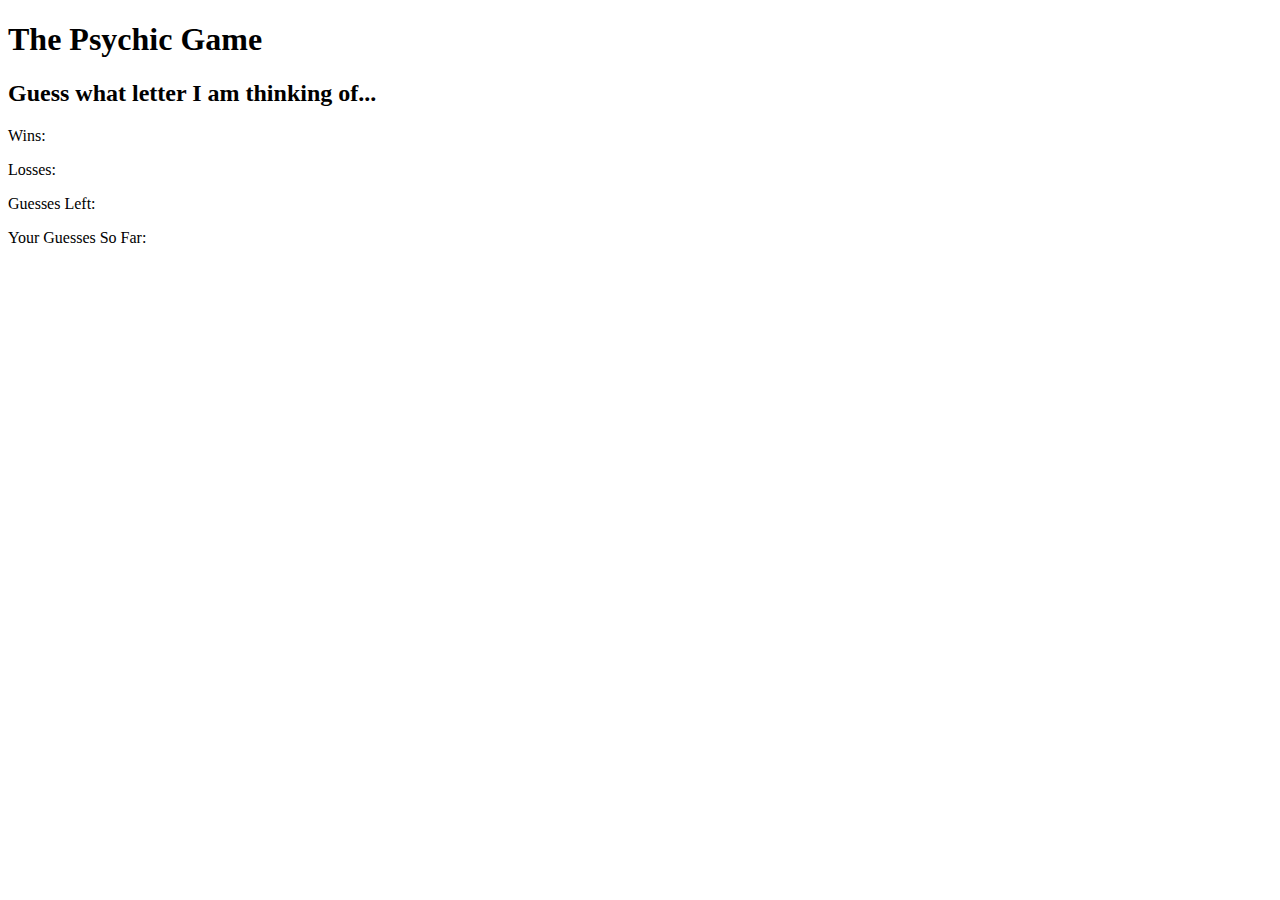
==== assets/index.html @ 3729c30a "fixed closing tags" ====
<!DOCTYPE html>
<html lang="en">
<head>
    <meta charset="UTF-8">
    <meta name="viewport" content="width=device-width, initial-scale=1.0">
    <meta http-equiv="X-UA-Compatible" content="ie=edge">
    <title>The Psychic Game</title>
    
    <link rel="stylesheet" href="https://stackpath.bootstrapcdn.com/bootstrap/4.1.3/css/bootstrap.min.css" integrity="sha384-MCw98/SFnGE8fJT3GXwEOngsV7Zt27NXFoaoApmYm81iuXoPkFOJwJ8ERdknLPMO" crossorigin="anonymous"/>
    <link rel="stylesheet" type="text/css" href="Psychic-Game/assets/css/style.css"/>
   
</head>

<body>
    <h1 class= "container">The Psychic Game</h1>

    <h2>Guess what letter I am thinking of...</h2>

    <div id= "game">
        <p id= "wins">Wins: </p>
        <p id="losses">Losses: </p>
        <p id="guessesLeft">Guesses Left: </p>
        <p id="guessesSoFar">Your Guesses So Far: </p>

    </div>

<script type = "text/javascript" src="game.js"></script>
</body>
</html>
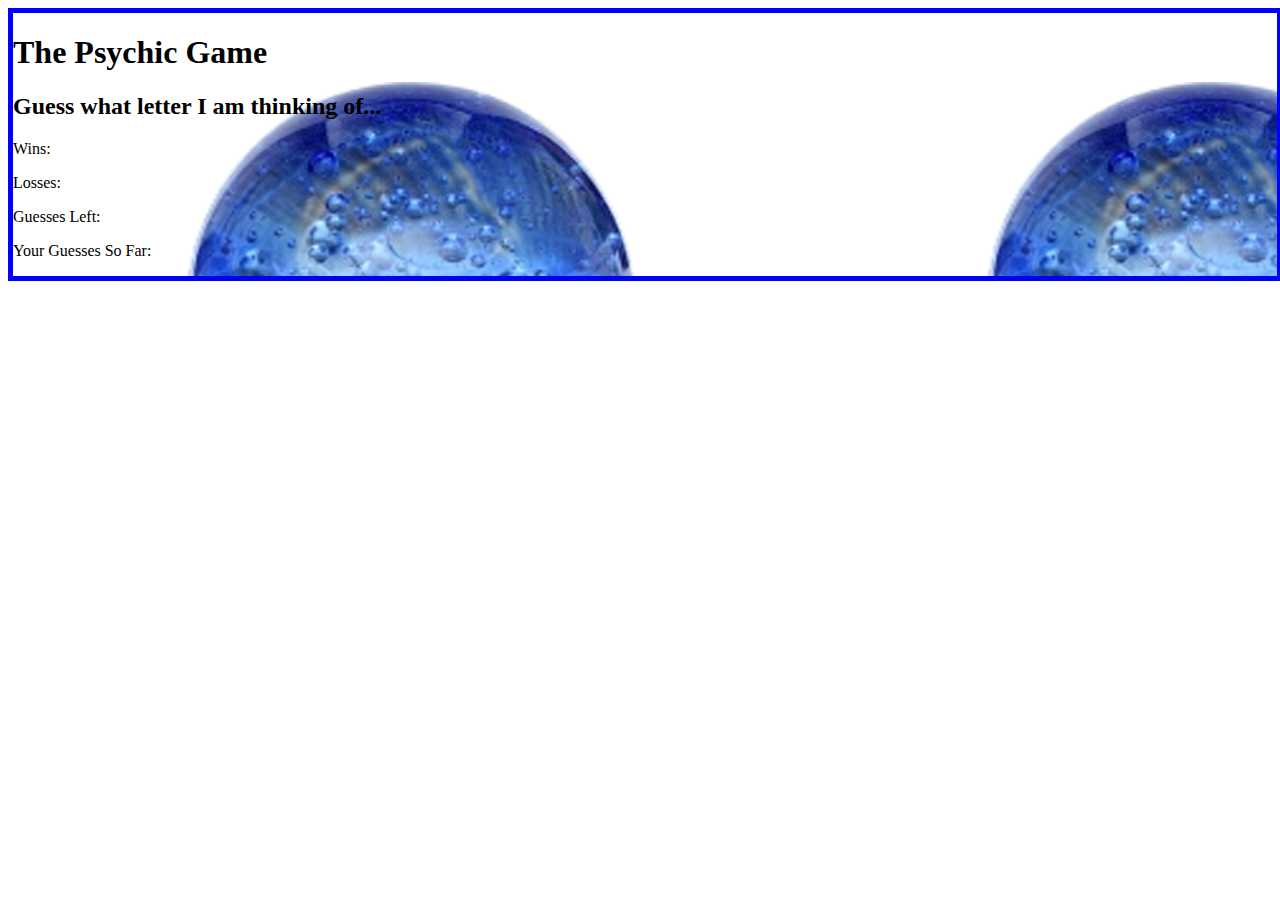
==== commit e473c4cb: "changed the variabler computerGuess from an array. updated resets" ====
--- a/assets/index.html
+++ b/assets/index.html
@@ -6,24 +6,26 @@
     <meta http-equiv="X-UA-Compatible" content="ie=edge">
     <title>The Psychic Game</title>
     
-    <link rel="stylesheet" href="https://stackpath.bootstrapcdn.com/bootstrap/4.1.3/css/bootstrap.min.css" integrity="sha384-MCw98/SFnGE8fJT3GXwEOngsV7Zt27NXFoaoApmYm81iuXoPkFOJwJ8ERdknLPMO" crossorigin="anonymous"/>
-    <link rel="stylesheet" type="text/css" href="Psychic-Game/assets/css/style.css"/>
+    <link rel="stylesheet" type="text/css" href="css/style.css">
+    <link rel="stylesheet" href="https://stackpath.bootstrapcdn.com/bootstrap/4.1.3/css/bootstrap.min.css" integrity="sha384-MCw98/SFnGE8fJT3GXwEOngsV7Zt27NXFoaoApmYm81iuXoPkFOJwJ8ERdknLPMO" crossorigin="anonymous">
+    
    
 </head>
 
 <body>
-    <h1 class= "container">The Psychic Game</h1>
+    <div class= "container">
+        <h1>The Psychic Game</h1>
 
-    <h2>Guess what letter I am thinking of...</h2>
+        <h2>Guess what letter I am thinking of...</h2>
 
-    <div id= "game">
-        <p id= "wins">Wins: </p>
-        <p id="losses">Losses: </p>
-        <p id="guessesLeft">Guesses Left: </p>
-        <p id="guessesSoFar">Your Guesses So Far: </p>
+        <div id= "game">
+            <p id= "wins">Wins: </p>
+            <p id="losses">Losses: </p>
+            <p id="guessesLeft">Guesses Left: </p>
+            <p id="guessesSoFar">Your Guesses So Far: </p>
 
+        </div>
     </div>
-
-<script type = "text/javascript" src="game.js"></script>
+<script type = "text/javascript" src="javascript/game.js"></script>
 </body>
 </html>
--- a/assets/css/style.css
+++ b/assets/css/style.css
@@ -0,0 +1,6 @@
+.container {
+    border: 5px solid blue;
+    background-image: url("../images/Crystal-Ball.png");
+    width: 100%;
+    height:auto;
+}
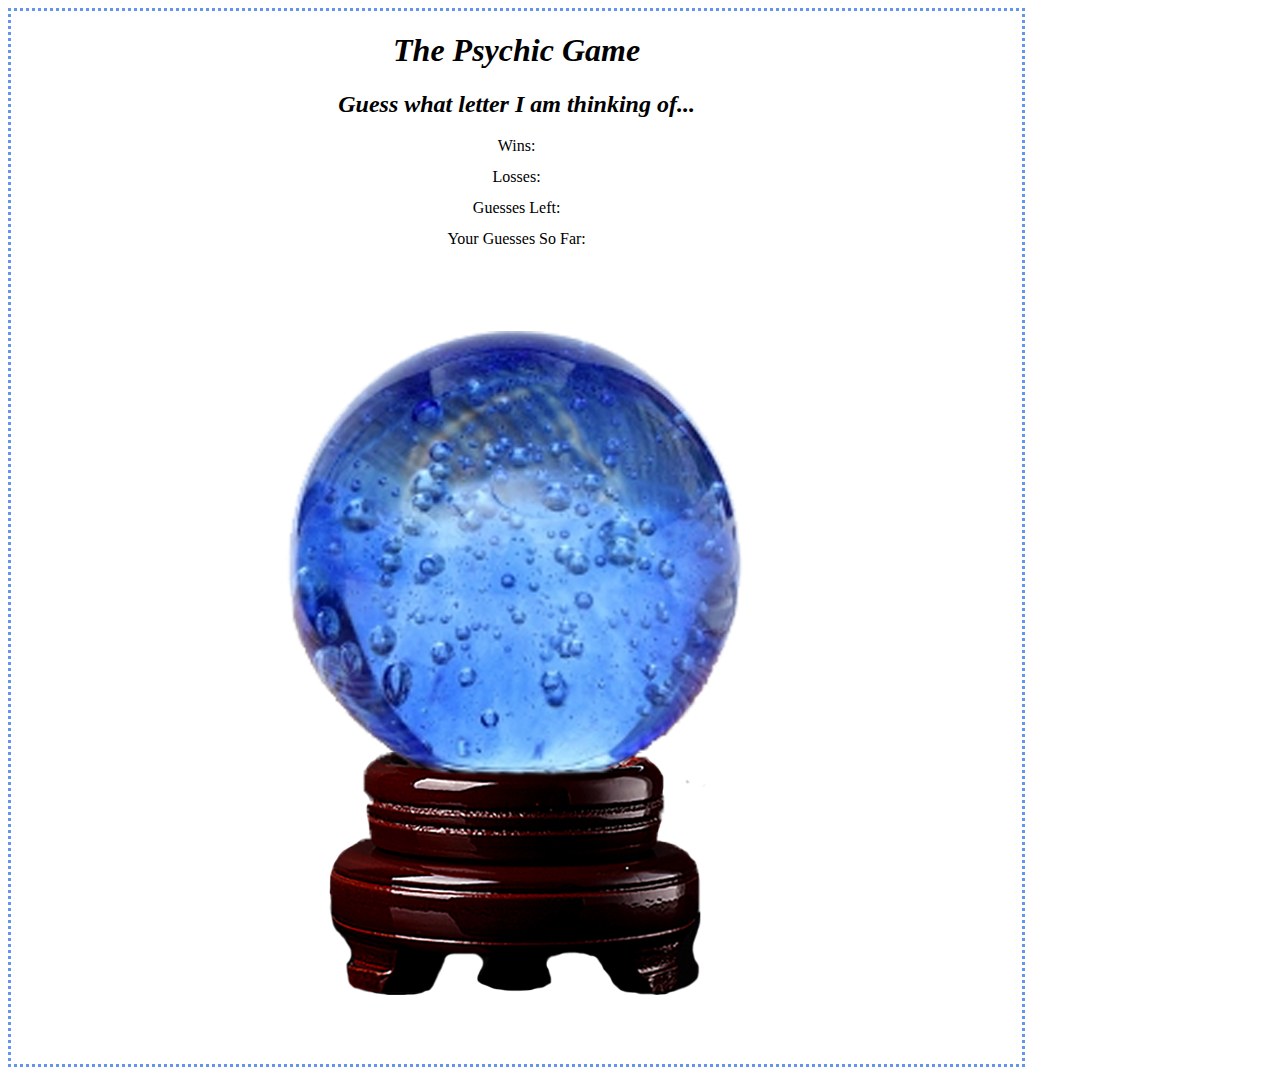
==== commit 1df4e8dc: "style changes: added image, italics, border" ====
--- a/assets/index.html
+++ b/assets/index.html
@@ -23,6 +23,9 @@
             <p id="losses">Losses: </p>
             <p id="guessesLeft">Guesses Left: </p>
             <p id="guessesSoFar">Your Guesses So Far: </p>
+            <div>
+                <img src="images/Crystal-Ball.png" alt="Blue crystal ball">
+            </div>
 
         </div>
     </div>
--- a/assets/css/style.css
+++ b/assets/css/style.css
@@ -1,6 +1,17 @@
 .container {
-    border: 5px solid blue;
-    background-image: url("../images/Crystal-Ball.png");
-    width: 100%;
+    border: 3px dotted cornflowerblue;
+    
+    width: 80%;
     height:auto;
 }
+
+h1,
+h2 {
+    text-align: center;
+    font-style: italic;
+}
+
+#game {
+    text-align: center;
+    line-height: 15px;
+}